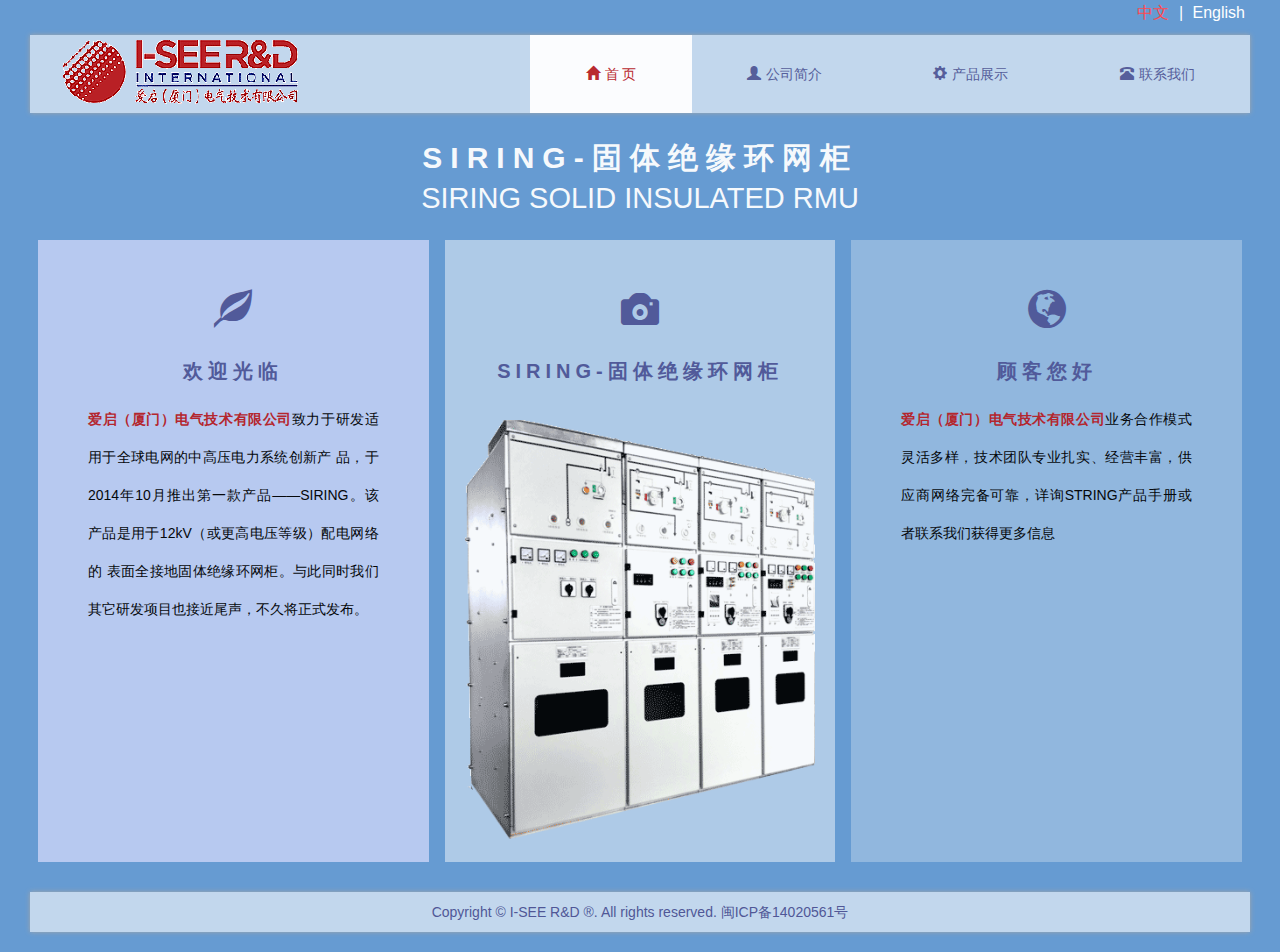
==== index.html @ b1a7d50a "create" ====
<!DOCTYPE html>
<html lang="en">
<head>
	<meta charset="UTF-8">
    
	<title>Document</title>
    <link rel="stylesheet" href="./bs/css/bootstrap.css"/>
    <link rel="stylesheet" href="./style/style2.css"/>
    <script type="text/javascript" src="./js/jquery-3.1.1.min.js"></script>
    <script type="text/javascript" src="./js/productsData.js"></script>
    <script type="text/javascript" src="./js/main.js"></script>
</head>
<body>
    <!-- 导航栏 start -->
<div class="app_wrapper"> 
	<div class="menu_wrapper">
	    <div class="language">
		    <a class="item active" href="../cn/index.html"><span>中文</span></a> 		    	
 		    <span>|</span>
 		    <a class="item" href="../en/index.html" ><span>English</span></a> 		    	
 	    </div>
		<div class="menu shadow" >
		    <span class="logo"></span>
		    <ul class="nav">
		    	<li class="selected"><a href="#"><span class="glyphicon glyphicon-home"></span>首&nbsp页</a></li>
		    	<li><a href="#"><span class="glyphicon glyphicon-user"></span>公司简介</a></li>
		    	<li><a href="#"><span class="glyphicon glyphicon-cog"></span>产品展示</a></li>
		    	<li><a href="#"><span class="glyphicon glyphicon-phone-alt"></span>联系我们</a></li>
		    </ul>
		   
 		</div>
	</div>
	<!-- 导航栏 end -->

	<!-- 主页面 start -->
	<ul class="page_wrapper">
	<!-- 第一页 start -->	  
      <li class="page page1">
      	 <!--<div class="middle_box"></div>-->
      	 <div class="main_wrapper welcom">
      	    <h1 class="p1-title1">SIRING-固体绝缘环网柜</h1>
      	    <h1 class="p1-title2">SIRING SOLID INSULATED RMU</h1>
      	    <div class="p1-outerWapper f-clear">
      	    	<div class="p1-sqrtWapper">
      	 	    	<div class="p1-sqrt p1-sqrt1">
      	 	    		<span class="glyphicon glyphicon-leaf"></span>
      	 	    		<h2>欢迎光临</h2>
      	 	    		<p><b>爱启（厦门）电气技术有限公司</b>致力于研发适用于全球电网的中高压电力系统创新产    品，于2014年10月推出第一款产品——SIRING。该产品是用于12kV（或更高电压等级）配电网络的    表面全接地固体绝缘环网柜。与此同时我们其它研发项目也接近尾声，不久将正式发布。</p>
      	 	    	</div>
      	 	    </div>
      	 	    <div class="p1-sqrtWapper">
      	 	    	<div class="p1-sqrt p1-sqrt2">
      	 	    	<span class="glyphicon glyphicon-camera"></span>
      	 	    	<h2>SIRING-固体绝缘环网柜</h2>
      	 	    	<img src="./img/s1product.png">
      	 	    	
      	 	    	</div>
      	 	    </div>
      	 	    <div class="p1-sqrtWapper">
      	 	    	<div class="p1-sqrt p1-sqrt3">
      	 	    	<span class="glyphicon glyphicon-globe"></span>
      	 	    	<h2>顾客您好</h2>
      	 	    		<p><b>爱启（厦门）电气技术有限公司</b>业务合作模式灵活多样，技术团队专业扎实、经营丰富，供应商网络完备可靠，详询STRING产品手册或者联系我们获得更多信息</p>
      	 	    	</div>
      	 	    </div>
      	    </div>     	 	
      	 </div>
      </li>
    <!-- 第一页 end -->

    <!-- 第二页 start -->
      <li class="page page2">
      	<div class="main_wrapper">
          <div class="p2-sqrtWapper">
            <div class="p2-size">
              <div class="p2-sqrt">
               <div class="p-title"><span class="glyphicon glyphicon-tags"></span><h2 >公司简介</h2></div>
               <h3>爱启(厦门)电气技术有限公司</h3>
               <p class="twoEm">爱启（厦门）电气技术有限公司成立于2014年10月，坐落于中国福建省美丽  的滨海城市厦门。公司拥有国际化技术团队并与来自中国、英国、澳大利亚和德国的专家队伍紧密合作。作  为一家独立的产品研发公司，我们与供应商及制造商紧密合作为客户提供创新优质的产品。</p>
               <p><b>I-SEE</b>隶属于协励行集团，是一家主要致力于中压电力系统创新产品研发和制造的公司。</p>
               <p><b>I-SEE</b>为客户提供灵活多样的产品和服务，如技术咨询，产品研发，通过完整型式试验认证的开  关设备核心部件及方案。</p>
               <p><b>I-SEE</b>拥有一支来自各学科领域，并曾效力于业内主要跨国企业、有着几十年丰富经验的国际化  设计团队。此外公司与国内外学术机构及业内专家有密切的技术交流和项目合作。</p>
               <p><b>I-SEE</b>  专利产品设计通常具备全球通用性，但对于特定市场及每个客户需求，我们都量身定制解决方案。</p>
               <p><b>I-SEE</b>拥有完善的供应商网络，对材料和零部件供应商以及终端产品制造商进行严格的审查及筛  选，确保为客户提供性能可靠、成本适中的产品。</p>
              </div>
            </div>  
          </div>
          <div class="p2-sqrtWapper">
            <div class="p2-size">
              <div class="p2-sqrt">
              <div class="p-title"><span class="glyphicon glyphicon-tags"></span><h2 >认证</h2></div>
               <div class="p2-imgrow f-clear">
                  <a href="javascript:;" class="p2-img imgc1"></a>
                  <a href="javascript:;" class="p2-img imgc2"></a>
                  <a href="javascript:;" class="p2-img imgc3"></a>
               </div>
              </div>
            </div>  
          </div>
          <div class="p2-sqrtWapper">
            <div class="p2-size">
              <div class="p2-sqrt">
              <div class="p-title"><span class="glyphicon glyphicon-tags"></span><h2>专利</h2></div>
               <div class="p2-imgrow f-clear">
                  <a href="javascript:;" class="p2-img imgp1"></a>
                  <a href="javascript:;" class="p2-img imgp2"></a>
                  <a href="javascript:;" class="p2-img imgp3"></a>
                  <a href="javascript:;" class="p2-img imgp4"></a>
                  <a href="javascript:;" class="p2-img imgp5"></a>
                  <a href="javascript:;" class="p2-img imgp6"></a>
                  <a href="javascript:;" class="p2-img imgp7"></a>
                  <a href="javascript:;" class="p2-img imgp8"></a>
                  <a href="javascript:;" class="p2-img imgp9"></a>
               </div>
              </div>
            </div>  
          </div>
        </div>
        <div class="submenu p2-submenu">
          <div class="tipBox">
            <div class="tip">
              <span>返回顶部</span>
              <i class="corrow"></i>
            </div>
            <a href="javascript:;" class="num back"><span class="glyphicon glyphicon-arrow-up"></span></a>
          </div>         
        </div>
      </li>
    <!-- 第二页 end -->
    <!-- 第三页 start -->
      <li class="page page3">
      	 <div class="main_wrapper">
          <!--<div class="p3-sqrtWapper">
            <div class="p3-size">
              <div class="p3-sqrt">
               <div class="p-title"><span class="glyphicon glyphicon-tags"></span><h2>SIRING® 固体绝缘开关模块</h2></div>
               <p class="twoEm">SIRING®系列产品是由我公司和欧洲开关技术专家合作开发的新型固体绝缘开关模块。产品一次回路全部封闭于固体绝缘材料内，且绝缘材料表面连续可靠接地，长期运行更稳定和安全。SIRING®系列产品是各项性能均满足国家电网固体绝缘开关设备标准（DL/T 1586-2016）的顶尖产品。</p>
               <div class="p3-pWapper f-clear">
                 <div class="p3-pinfo">
                  <h3>通用</h3>
                  <p>严格按照GB/DL以及IEC标准要求设计。</p>
                  <h3>安全</h3>
                  <p>固封绝缘模块表面涂覆导电屏蔽层，并可靠接地。</p>
                  <p>三相隔离接地断口清晰可见。</p>
                  <p>高压零件全绝缘密封。可在水下1米正常运行。</p>
                  <h3>稳定</h3>
                  <p>经过电场计算优化，1.2倍额定电压局部放电量小于5pC。</p>
                  <p>低电势陷阱，确保产品内部沿面不受操作污秽影响。</p>
                  <h3>紧凑</h3>
                  <p>分相设计，三相绝缘模块装配最小宽度为356mm。</p>
                 </div>
                 <div class="p3-pimgs">
                   <h3>SIRING® 固体绝缘开关模块</h3>
                   <a href="javascript:;" class="img img1"></a>
                   <h3>SIRING® 固体绝缘环网柜单元</h3> 
                   <a href="javascript:;" class="img img2"></a> 
                 </div>
               </div>             
               
              </div>
            </div>  
          </div>

          <div class="p3-sqrtWapper">
            <div class="p3-size">
              <div class="p3-sqrt">
               <div class="p-title"><span class="glyphicon glyphicon-tags"></span><h2>SIRING® 固体绝缘开关模块</h2></div>
               <img src="./img/spec1.png">
               
              </div>
            </div>  
          </div>-->
          <div class="p3-sqrtWapper">
            <div class="p3-size">
              <div class="p3-sqrt">
               <div class="p-title"><span class="glyphicon glyphicon-tags"></span><h2>订货信息</h2></div>
               <div class="orderWrapper f-clear">
               <div class="infoWrapper">
                 <div class="orderInfo">
                    <span class="choosed">SIRING</span><span>Ⅱ</span>-12/<span>630</span>-<span>20</span>-<span>v</span>-<span>T</span>
                 </div>
                 <span class="orderPoint glyphicon glyphicon-chevron-up"></span>
                 <i class="tand"></i>
                 <i class="row"></i>
               </div>
               <ul class="orderDetil">               
                 <li class="choosed">
                   <p>SIRING：固体绝缘模块、开关单元；</p>
                   <p>SEER：固体绝缘开关柜、环网柜；</p>
                 </li>
                 <li>
                   <p>Ⅱ：环网柜；</p>
                   <p>NULL：开关柜；</p>
                 </li>
                 <li>
                   <p>630： 额定电流630A；</p>
                   <p>1250：额定电流1250A；</p>
                 </li>
                 <li>
                   <p>20：开断电流20kA；</p>
                   <p>25：开断电流25kA；</p>
                   <p>31.5：开断电流31.5kA；</p>
                   <p>Null：无开断电流;</p>
                 </li>
                  <li>
                   <p>V：断路器；</p>
                   <p>C：负荷开关；</p>
                   <p>Vp：进线带PTT；</p>
                   <p>VL：母联柜（断路器）；</p>
                   <p>Br：提升柜；</p>
                   <p>Me：计量柜；</p>
                   <p>PT：PT柜；</p>
                 </li>
                 <li>
                   <p>T：开关柜-实验柜;</p>
                   <p>Null：开关柜-标准柜;</p>
                 </li>
               </ul>
               </div>
              </div>
            </div>  
          </div>

        </div>
        <div class="submenu p3-submenu">
          <div class="tipBox">
            <div class="tip">
              <span>返回顶部</span>
              <i class="corrow"></i>
            </div>
            <a href="javascript:;" class="num back"><span class="glyphicon glyphicon-arrow-up"></span></a>
          </div>        
        </div>
      </li>
      <!-- 第三页 end -->
      <!-- 第四页 start -->
      <li class="page page4">
      	<div class="main_wrapper f-clear">
          <h1 class="p4-title"><span class="glyphicon glyphicon-envelope"></span>联系我们</h1>
          <div class="p4-sqrtWapper p4-sqrtWapper1">
            <div class="p4-sqrt">
              <div class="p4-sqrtCenter1">
                <h3 class="p4-sqrttitle"> 爱启(厦门)电气技术有限公司</h3>
                <p><b>邮&nbsp编：</b>361006</p>
                <p><b>电话/传真：</b>+86 (0)592 5695 655</p>
                <p><b>邮&nbsp箱：</b><a href="mailto:info@i-seerandd.com">info@i-seerandd.com</a></p>
                <p><b></b><a href="mailto:sales@i-seerandd.com">info@i-seerandd.com</a></p>
                <p><b>网&nbsp址：</b><a href="http://www.i-seerandd.com/">www.i-seerandd.com</a></p> 
              </div>
            </div>
          </div>
              
          <div class="p4-sqrtWapper p4-sqrtWapper2">
            <div class="p4-sqrt">
              <div class="p4-sqrtCenter2">
                <h3 class="p4-sqrttitle"> 客户反馈</h3>
                <form class="p4-form" onsubmit="return false" action="##"  method="post" >       
                  <input type="hidden" name="action" value="add" />
                  <div>
                      <label for="name">姓&nbsp名：<em>*</em></label>
                      <input name="name" type="text" id="name" class="required"/>
                      <span class="info">姓名不可为空</span>
                  </div>
                  <div>
                      <label for="email">邮&nbsp箱：<em>*</em></label>
                      <input name="email" type="text" id="email" class="required"/>
                      <span class="info">邮箱填写不正确</span>
                  </div>
                  <div>
                      <label for="myTel">电&nbsp话：</label>
                      <input name="myTel" type="text" id="myTel"/>
                  </div>
                  <div>
                      <label for="myAddress">地&nbsp址：</label>
                      <input name="myAddress" type="text" id="myAddress" />
                  </div>
                  <div>
                      <label for="myCity">城&nbsp市：<em>*</em></label>
                      <input name="myCity" type="text" id="myCity" class="required"/>
                       <span class="info">城市不可为空</span>
                  </div>
                  <div>
                      <label for="myCountry">国&nbsp家：<em>*</em></label>
                      <input name="myCountry" type="text" id="myCountry" class="required"/>
                      <span class="info">国家不可为空</span>
                  </div>
                  <div>
                      <label for="content">内&nbsp容：<em>*</em></label>
                      <textarea name="content" id="content" class="required"></textarea>
                      <span class="info">内容不可为空</span>
                  </div> 
                  <div class="btnWrapper">
                      <button class="btn" type="reset">取&nbsp消</button>
                      <button class="btn sent" disabled>发&nbsp送</button>   
                  </div>
                  
                </form>
              </div>
            </div>
          </div>
                   
        </div>
      </li>
      <!-- 第四页 end -->
	</ul>
	<!-- 主页面 end -->
  
  <!-- 提示框  -->
  <div class="info-wrapper">
    <div class="info-bg"></div>
    <div class="info-Box">
      <span class="info-head"></span>
      <div>
        <p class="info-contant">留言提交成功！谢谢！</p>
        <button class="info-btn">确&nbsp定</button>  
      </div>     
    </div>
  </div>

	<!-- 页脚 start -->
	<div class="footer_wrapper">
	   <div class="footer shadow">
	   	  <span>Copyright © I-SEE R&D ®. All rights reserved. <a href="http://www.miitbeian.gov.cn/" target="_blank">闽ICP备14020561号</a></span>
	   </div>       
	</div>
	<!-- 页脚 end -->
</div>   
</body>
</html>
---- style/style2.css ----
body * {-webkit-user-select: none;font-family: Helvetica;}

body,ul{
	margin: 0;
}
body{
	overflow-y:scroll;
}
a{
	text-decoration: none;
}

img{
	border:none;
}

ul,p,h1,h2,h3{
	margin: 0;
	padding: 0;
}

li{
	list-style: none;
}

.f-clear{zoom:1;}
.f-clear:after{content: '.';display: block;clear: both;height: 0;overflow: hidden;visibility: hidden;}

.app_wrapper{
	
	font-size:14px;
	position: relative;
}

/*头部样式*/
.menu_wrapper {
	position: absolute;
	left: 0;
    right: 0;
    top:0;
    z-index: 50;
}

.menu {	
	position: absolute;
	height: 78px;
	left: 2000px;
	right: 30px;
	top: 35px;
	background: rgba(255,255,255,0.6);	
}

.menu .logo{
	position: absolute;
	width: 240px;
	height: 70px;
	left: 30px;
	top: 2px;
	background: url(../img/logo.png) no-repeat ;
}	

.menu .nav{
	position: absolute;
	right: 0px;
	left: 500px;
	top: 0;
	bottom: 0;	
	display: -webkit-box;
	display: -moz-box; 
    display: -ms-flexbox; 
    display: -webkit-flex;
    display: flex;
	opacity:0;
}

.menu .nav li{
	float: left;
	font-size: 14px;
	height: 100%;
	text-align: center;
	-webkit-box-flex: 1.0;
    -moz-flex-grow: 1;
    -webkit-flex-grow: 1;
    flex-grow: 1;
    transition: 1s background;
   -moz-transition: 1s background;
   -webkit-transition: 1s background; 
   -ms-transition: 1s background; 
   -o-transition: 1s background;
}

.menu .nav li span{
	margin-right: 5px;
}

.menu .nav li a{	
	display: block;
	height: 100%;
	line-height: 78px;
	padding: 0px 5px;
	color: #505797;
}
.menu .nav li.selected{
	background-color: rgba(255,255,255,1);	
}
.menu .nav li.selected a{
	color: #b92025;
}
.menu .nav li:hover{
	background-color: rgba(255,255,255,1);
}

.menu .nav li a:hover{
	color: #b92025;
}

.language {
    position: absolute;
    right: 30px;
    top: 5px;
    color: #fff;
    font-size: 16px;
    line-height: 16px;
    text-align: center;
}
.language a{
    padding: 5px;
    color: #fff;
}
.language a:hover{
    color: #ff494f;
}
.language .active{
   color: #ff494f;
}

.shadow {
    -moz-box-shadow: 0px 0px 5px #a6a6a6;
    -webkit-box-shadow: 0px 0px 5px #a6a6a6;
    box-shadow: 0px 0px 5px #a6a6a6;
}

/*主页面样式，共有样式*/

.page_wrapper {
	position: relative;
	overflow: hidden;
}

.page{
	position: absolute;
	width: 100%;
	left: -8000px;
}

/*
.middle_box {
	width: 50%;
	position: absolute;
	right: 0;
	top:0;
	bottom: 0;
	background: rgba(0,0,0,0.04);
	z-index: 40;
}*/

.main_wrapper{
    position: absolute;
    top:118px;
    left: 30px;
    right: 30px;
}
.main_wrapper h2{
	font-size: 20px;
	color: #505797;
	letter-spacing: 5px;
	margin: 15px 0;
}

.p-title{
	position: relative;
}
.p-title span{
	position: absolute;
	font-size: 28px;
	top: 2px;
	left:-50px;
	color: #505797;;
}
.main_wrapper h3{
	font-size: 16px;
	color: #505797;
	padding-top: 30px;
}

.twoEm{
	text-indent: 2em;
}

.main_wrapper b{
	color: #b92025;
}

.main_wrapper p{
	
	text-align: justify;
	padding-top: 20px;
}

/*第一页样式*/

.page1{
	background: #669bd2;
	height: 900px;
}
.page1 .welcom{
    opacity:0;
}

.page1 .p1-title1{
    font-size: 30px;
    text-align: center;
    color: #fff;
    font-weight: bold;
    letter-spacing:8px;
    margin-top: 20px;
}

.page1 .p1-title2{
    font-size: 29px;
    text-align: center;
    color: #fff;
    font-weight: normal;
    line-height: 28px;
    margin: 5px 0 20px 0;
}

.page1 .p1-outerWapper{
	overflow:hidden;zoom:1;
}

.page1 .p1-sqrtWapper{
   width: 33.33%;
   float: left;
   margin-bottom:-1000px;
   padding-bottom:1000px;
}

.page1 .p1-sqrt{
	margin:8px;
	padding: 20px;
	margin-bottom:-1000px;
    padding-bottom:1000px;
    text-align: center;    
}

.p1-sqrt.p1-sqrt1{
    background: rgba(225,225,255,0.7);	
}

.p1-sqrt.p1-sqrt2{
    background: rgba(255,255,255,0.5);	
}

.p1-sqrt.p1-sqrt3{
    background: rgba(255,255,255,0.3);	
}

.page1 .p1-sqrt span{
	display: block;
	font-size: 38px;
	color: #505797;
	text-align: center;
	margin: 30px 0;
}

.page1 .p1-sqrt h2{
	text-align: center;
}

.page1 .p1-sqrt p{
	line-height: 38px;
	padding: 0 30px;
}

.page1 .p1-sqrt img{
	width: auto;
	height: auto;
	max-width: 100%;
	max-height: 100%;
	padding: 20px 0 20px 0;
}


/*第二页样式*/
.page2{
  	background: #ababab;
}

.page2 .p2-sqrtWapper{
   background: rgba(255,255,255,0.3);
   margin: 20px 0;
   padding:20px;
}

.page2 .p2-size{
   padding:0 120px 0px 120px;
}

.page2 .p2-sqrt{
   padding:20px 20px 20px 40px;
   border-left: 1px solid #ababab;
}
.page2 .p2-sqrt h3{
   border-bottom: 1px solid #ababab;
}

.page2 .p2-sqrt p{
   font-size: 16px;
   line-height: 32px;
}

.page2 .p2-imgrow{
	width: 100%;
}

.page2 .p2-img{
	float: left;
	width: 250px;
	height: 363px;
    margin: 5px 10px;
}

.p2-img.imgc1{
	background: url(../img/s2cerf1.png) no-repeat;
}
.p2-img.imgc2{
	background: url(../img/s2cerf2.png) no-repeat;
}
.p2-img.imgc3{
	background: url(../img/s2cerf3.png) no-repeat;
}

.p2-img.imgp1{
	background: url(../img/s2patent1.png) no-repeat;
}
.p2-img.imgp2{
	background: url(../img/s2patent2.png) no-repeat;
}
.p2-img.imgp3{
	background: url(../img/s2patent3.png) no-repeat;
}
.p2-img.imgp4{
	background: url(../img/s2patent4.png) no-repeat;
}
.p2-img.imgp5{
	background: url(../img/s2patent5.png) no-repeat;
}
.p2-img.imgp6{
	background: url(../img/s2patent6.png) no-repeat;
}
.p2-img.imgp7{
	background: url(../img/s2patent7.png) no-repeat;
}
.p2-img.imgp8{
	background: url(../img/s2patent8.png) no-repeat;
}
.p2-img.imgp9{
	background: url(../img/s2patent9.png) no-repeat;
}


.submenu{
	position: fixed;
	right: 50px;
	bottom: 30px;
	width: 30px;
	color: #505797;
	z-index: 99;
}
.submenu .tipBox{
	position: relative;

}
.tipBox .tip{
	position: absolute;
	width: 100px;
	right: 60px;	
	height: 30px;
	line-height: 30px;
	text-align: center;
	background: #d4d2ff;
	border: 1px solid #2b286d;
	display: none;
	opacity: 0;
}

.tipBox .tip span{
	display: inline-block;
	width: 100%;
	white-space: nowrap;
	overflow: hidden;
	text-overflow: ellipsis;
}

.tip .corrow{
	position: absolute;
	top:0;
	right: -22px;
	width: 20px;
	height: 20px;	
	background: #d4d2ff;
	border-top: 1px solid #2b286d;
	border-right: 1px solid #2b286d;
	transform-origin:0 0;
	-moz-transform-origin:0 0;
	-webkit-transform-origin:0 0;
	-ms-transform-origin:0 0;
	-o-transform-origin:0 0;
	transform:rotate(45deg);
	-moz-transform:rotate(45deg);
	-webkit-transform:rotate(45deg);
	-ms-transform:rotate(45deg);
	-o-transform:rotate(45deg);
}
.tipBox .num{
	display: block;	
	width: 30px;
	height: 30px;
	line-height: 30px;
	text-align: center;
	font-weight: bold;
	color: #505797;
	background: #d4d2ff;
	border: 1px solid #2b286d;
	border-radius: 30px;
	-moz-border-radius: 30px;
    -webkit-border-radius:30px;
    -ms-border-radius: 30px;
    -o-border-radius:30px;
     transition: 1s background;
   -moz-transition: 1s background;
   -webkit-transition: 1s background; 
   -ms-transition: 1s background; 
   -o-transition: 1s background;
}	

.submenu .line{
	display: block;
	width: 1px;
	background:#6f7b91;
	margin: 0 auto; 
}

.p2-submenu{
	display: none;
	opacity: 0;
}

.p2-submenu .line{
	height: 30px;
}

/*第三页样式*/
.page3{
  	background: #96bac3;
}

.page3 .p3-sqrtWapper{
   background: rgba(255,255,255,0.3);
   margin: 20px 0;
   padding:20px;
}

.page3 .p3-size{
   padding:0 120px 0px 120px;
}

.page3 .p3-sqrt{
   padding:20px 20px 20px 40px;
   border-left: 1px solid #ababab;
}

.p3-sqrt p{
	line-height: 28px;
	padding-top: 15px;
}

.p3-sqrt .p3-pinfo{
	float: left;
	width: 50%;
}

.p3-sqrt .p3-pimgs{
	float: right;
	width: 40%;
	
}

.p3-pimgs .img{
   display: inline-block;
   width: 230px;
   height: 260px;
}


.p3-sqrt img{
   width: 80%;
   padding: 5px;
}

.p3-sqrt .dtuImg{
   width: 70%;
}

.p3-sqrt .imgsWapper{
  width: 100%;
}

.imgsWapper .imagDiv{
	width: 300px;
	float: left;
	margin: 10px;
}

.p3-sqrt  .orderWrapper{
   position: relative;
}

.p3-sqrt .infoWrapper{
	float: left;
	width: 350px;
	margin-right: 10px;
}

.p3-sqrt  .orderDetil{
	float: left;
	width: 40%;
	padding-top: 30px;
}

.orderInfo{
	font-size: 16px;
}

.infoWrapper .orderPoint{
	position: absolute;
	top: 35px;
}

.infoWrapper .tand{
	position: absolute;
	top: 42px;
	width: 2px;
	background: #000;
}

.infoWrapper .row{
	position: absolute;
	height: 2px;
	background: #000;
}

.orderInfo span{   
   border: 1px solid #9c9c9c;
   padding: 5px;
   margin: 0 5px;
   cursor: default;
}

.orderInfo .choosed{   
   border: 2px solid #505797;
   background: #acc5d4;
}

.orderDetil .choosed{   
   border: 2px solid #505797;
   background: #acc5d4;
}

.orderDetil li{
	font-size: 12px;
	margin: 5px;
	padding: 5px;
	border: 1px solid #9c9c9c;
}

.orderDetil p{
	padding: 0px;
	line-height: 20px;
}


.p3-submenu{
	display: none;
	opacity: 0;
}

.p3-submenu .line{
	height: 12px;
}

.p3-submenu .tipBox .tip{
   width: 220px;
}

.page4{
  	background: #00a8ff;
}

.page4 .p4-title{
  	font-size: 24px;
    color: #fff;
    text-align: center;
    font-weight: bold;
    letter-spacing:8px;
    margin: 20px;
}

.p4-title span{
  	font-size: 20px;
    margin-right: 10px;
}

.page4 .p4-sqrtWapper{
	float: left;  
}

.p4-sqrtWapper.p4-sqrtWapper1{
	width: 40%;
}

.p4-sqrtWapper.p4-sqrtWapper2{
	width: 60%;
}


.p4-sqrtWapper .p4-sqrt{
	background: rgba(255,255,255,0.4);
	height: 600px;
	margin: 8px;
	padding-top: 30px;
}

.p4-sqrttitle{
	color: #505797;
	padding: 5px;
	border-bottom: 1px solid #505797;
}


.p4-sqrt .p4-sqrtCenter1{
	height: 280px;
	width: 300px;
	margin: 0 auto;
}

.p4-sqrt b{
	color: black;
	display: inline-block;
	width: 80px;
}

.p4-sqrt a{
	color: black;
}

.p4-sqrt .p4-form{
	width: 400px;
	height: 550px;
	margin-top: 10px;
}

.p4-sqrt .p4-sqrtCenter2{
	height: 500px;
	width: 400px;
    margin: 0 auto;
}

.p4-form div{
	padding: 10px 0;
}

.p4-form span{
	display: block;
	color: #ff0800;
	text-indent: 80px;
	display: none;
}

.p4-form label{
	display: inline-block;
	width: 80px;
	height: 25px;
	vertical-align: middle;
	font-weight: bold;
}

.p4-form em{
	color: #ff0800;
}

.p4-form input{
	height: 25px;
	width: 300px;
	border: 1px solid #ababab;
}

.p4-form textarea{
	height: 70px;
	width: 300px;
	vertical-align: top;
	border: 1px solid #ababab;
}

.p4-form .btnWrapper{
	text-align: right;
}

.p4-form .btn{
    width:75px;
    height:30px;
    margin: 0 5px 0 30px;
    font-weight: bold;
    background: #505797;
    color: #fff;
    border: 1px solid #ababab;
    border-radius: 5px;
	-moz-border-radius: 5px;
    -webkit-border-radius:5px;
    -ms-border-radius: 5px;
    -o-border-radius:5px;
    cursor: pointer;
  }

  .btn:disabled{
  	background:#ababab;
  	cursor:default;
  }
/*提示框*/
.info-wrapper{
	display: none;
}
.info-bg{
	z-index: 500;
	position: fixed;
	top: 0;
	right: 0;
	bottom: 0;
	left: 0;
	background: rgba(0, 0, 0, .6);
}
.info-Box{
	z-index: 999;
	position: fixed;
	top: 50%;
	left: 50%;
	width: 300px;
	height: 200px;
	margin-top: -125px;
	margin-left: -150px;
	background: #fff;
	border: 1px solid #ababab;
	border-radius: 5px;
	-moz-border-radius: 5px;
    -webkit-border-radius:5px;
    -ms-border-radius: 5px;
    -o-border-radius:5px;
    cursor: pointer;
}
.info-Box .info-head{
    display: block;
    height: 30px;
    background: #505797;
}

.info-Box .info-contant{
    padding: 50px 0;
    text-align: center;
}

.info-btn{
	display: block;
	width:75px;
    height:30px;
    margin: 0 auto;
    font-weight: bold;
    background: #505797;
    color: #fff;
    border: 1px solid #ababab;
    border-radius: 5px;
	-moz-border-radius: 5px;
    -webkit-border-radius:5px;
    -ms-border-radius: 5px;
    -o-border-radius:5px;
    cursor: pointer;
}

/*脚部样式*/
.footer_wrapper {
	position: absolute;
	left: 0;
    right: 0;
    bottom:60px;
    z-index: 50;
}

.footer {	
	position: absolute;
	height: 40px;
	left: 30px;
	right: 30px;
	line-height: 40px;
	text-align: center;	
	background: rgba(255,255,255,0.6);	

}
.footer span,.footer a{
	color: #505797;
}

.r950.app_wrapper{	
	font-size:12px;
}

.r950 .menu{
	height: 50px;
}

.r950 .menu .nav{
    display: none;
}
.r950 .welcom .p1-sqrtWapper{
   width: 100%;
}

.r950 .welcom .p1-sqrt{
	margin:5px;
    padding:20px;
}
.r950 .p4-sqrtWapper.p4-sqrtWapper1{
   width: 100%;
}
.r950 .p4-sqrtWapper.p4-sqrtWapper2{
   width: 100%;
} 
.r950 .page2 .p2-size{
   padding:0 20px 0px 20px;
}
.r950 .page3 .p3-size{
   padding:0 20px 0px 20px;
}
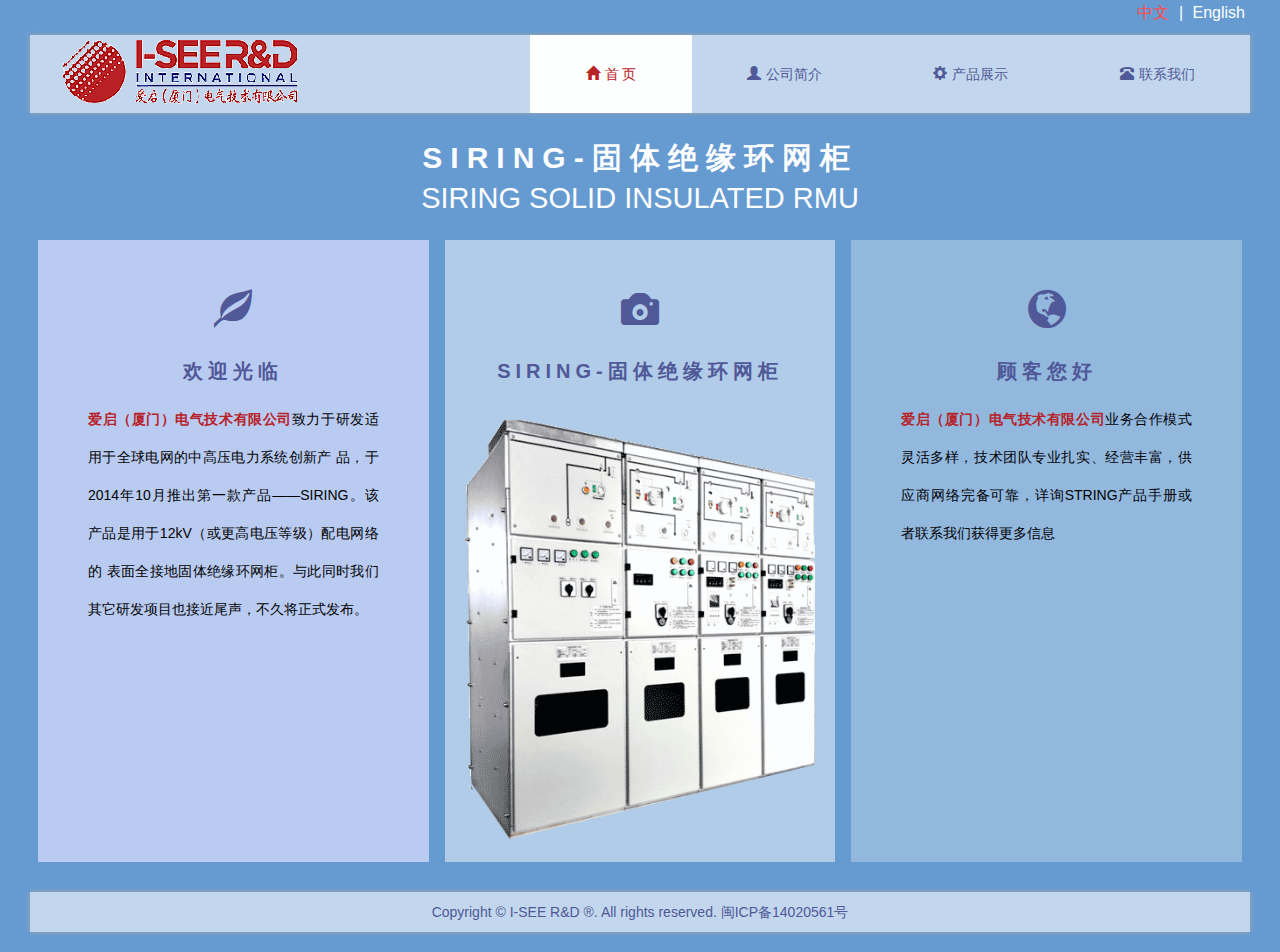
==== commit f27bcfdf: "verson2" ====
--- a/index.html
+++ b/index.html
@@ -6,9 +6,7 @@
 	<title>Document</title>
     <link rel="stylesheet" href="./bs/css/bootstrap.css"/>
     <link rel="stylesheet" href="./style/style2.css"/>
-    <script type="text/javascript" src="./js/jquery-3.1.1.min.js"></script>
-    <script type="text/javascript" src="./js/productsData.js"></script>
-    <script type="text/javascript" src="./js/main.js"></script>
+   
 </head>
 <body>
     <!-- 导航栏 start -->
@@ -19,16 +17,23 @@
  		    <span>|</span>
  		    <a class="item" href="../en/index.html" ><span>English</span></a> 		    	
  	    </div>
-		<div class="menu shadow" >
+		<div class="menu shadow">
 		    <span class="logo"></span>
 		    <ul class="nav">
 		    	<li class="selected"><a href="#"><span class="glyphicon glyphicon-home"></span>首&nbsp页</a></li>
 		    	<li><a href="#"><span class="glyphicon glyphicon-user"></span>公司简介</a></li>
 		    	<li><a href="#"><span class="glyphicon glyphicon-cog"></span>产品展示</a></li>
 		    	<li><a href="#"><span class="glyphicon glyphicon-phone-alt"></span>联系我们</a></li>
-		    </ul>
-		   
+		    </ul>	
+        <div class="mobileBtn"><span class="glyphicon glyphicon-list"></span></div>	
+        <ul class="right-nav">
+          <li class="selected"><a href="#"><span class="glyphicon glyphicon-home"></span>首&nbsp页</a></li>
+          <li><a href="#"><span class="glyphicon glyphicon-user"></span>公司简介</a></li>
+          <li><a href="#"><span class="glyphicon glyphicon-cog"></span>产品展示</a></li>
+          <li><a href="#"><span class="glyphicon glyphicon-phone-alt"></span>联系我们</a></li>
+        </ul>   
  		</div>
+
 	</div>
 	<!-- 导航栏 end -->
 
@@ -129,100 +134,63 @@
     <!-- 第二页 end -->
     <!-- 第三页 start -->
       <li class="page page3">
-      	 <div class="main_wrapper">
-          <!--<div class="p3-sqrtWapper">
-            <div class="p3-size">
-              <div class="p3-sqrt">
-               <div class="p-title"><span class="glyphicon glyphicon-tags"></span><h2>SIRING® 固体绝缘开关模块</h2></div>
-               <p class="twoEm">SIRING®系列产品是由我公司和欧洲开关技术专家合作开发的新型固体绝缘开关模块。产品一次回路全部封闭于固体绝缘材料内，且绝缘材料表面连续可靠接地，长期运行更稳定和安全。SIRING®系列产品是各项性能均满足国家电网固体绝缘开关设备标准（DL/T 1586-2016）的顶尖产品。</p>
-               <div class="p3-pWapper f-clear">
-                 <div class="p3-pinfo">
-                  <h3>通用</h3>
-                  <p>严格按照GB/DL以及IEC标准要求设计。</p>
-                  <h3>安全</h3>
-                  <p>固封绝缘模块表面涂覆导电屏蔽层，并可靠接地。</p>
-                  <p>三相隔离接地断口清晰可见。</p>
-                  <p>高压零件全绝缘密封。可在水下1米正常运行。</p>
-                  <h3>稳定</h3>
-                  <p>经过电场计算优化，1.2倍额定电压局部放电量小于5pC。</p>
-                  <p>低电势陷阱，确保产品内部沿面不受操作污秽影响。</p>
-                  <h3>紧凑</h3>
-                  <p>分相设计，三相绝缘模块装配最小宽度为356mm。</p>
+      	<ul class="main_wrapper p3-tabs">
+          <div class="p3_tab">            
+          </div>
+          <li class="product product1 proSelect">
+            <div class="p3-sqrtWapper p3-order">
+              <div class="p3-size">
+                <div class="p3-sqrt">
+                 <div class="p-title"><span class="glyphicon glyphicon-tags"></span><h2>  订货信息</h2></div>
+                 <div class="orderWrapper f-clear">
+                 <div class="infoWrapper">
+                   <div class="orderInfo">
+                      <span class="choosed">SIRING</span><span>Ⅱ</span>-12/<span>630</span>-<  span>20</span>-<span>v</span>-<span>T</span>
+                   </div>
+                   <span class="orderPoint glyphicon glyphicon-chevron-up"></span>
+                   <i class="tand"></i>
+                   <i class="row"></i>
                  </div>
-                 <div class="p3-pimgs">
-                   <h3>SIRING® 固体绝缘开关模块</h3>
-                   <a href="javascript:;" class="img img1"></a>
-                   <h3>SIRING® 固体绝缘环网柜单元</h3> 
-                   <a href="javascript:;" class="img img2"></a> 
+                 <ul class="orderDetil">               
+                   <li class="choosed">
+                     <p>SIRING：固体绝缘模块、开关单元；</p>
+                     <p>SEER：固体绝缘开关柜、环网柜；</p>
+                   </li>
+                   <li>
+                     <p>Ⅱ：环网柜；</p>
+                     <p>NULL：开关柜；</p>
+                   </li>
+                   <li>
+                     <p>630： 额定电流630A；</p>
+                     <p>1250：额定电流1250A；</p>
+                   </li>
+                   <li>
+                     <p>20：开断电流20kA；</p>
+                     <p>25：开断电流25kA；</p>
+                     <p>31.5：开断电流31.5kA；</p>
+                     <p>Null：无开断电流;</p>
+                   </li>
+                    <li>
+                     <p>V：断路器；</p>
+                     <p>C：负荷开关；</p>
+                     <p>Vp：进线带PTT；</p>
+                     <p>VL：母联柜（断路器）；</p>
+                     <p>Br：提升柜；</p>
+                     <p>Me：计量柜；</p>
+                     <p>PT：PT柜；</p>
+                   </li>
+                   <li>
+                     <p>T：开关柜-实验柜;</p>
+                     <p>Null：开关柜-标准柜;</p>
+                   </li>
+                 </ul>
                  </div>
-               </div>             
-               
-              </div>
-            </div>  
-          </div>
-
-          <div class="p3-sqrtWapper">
-            <div class="p3-size">
-              <div class="p3-sqrt">
-               <div class="p-title"><span class="glyphicon glyphicon-tags"></span><h2>SIRING® 固体绝缘开关模块</h2></div>
-               <img src="./img/spec1.png">
-               
-              </div>
-            </div>  
-          </div>-->
-          <div class="p3-sqrtWapper">
-            <div class="p3-size">
-              <div class="p3-sqrt">
-               <div class="p-title"><span class="glyphicon glyphicon-tags"></span><h2>订货信息</h2></div>
-               <div class="orderWrapper f-clear">
-               <div class="infoWrapper">
-                 <div class="orderInfo">
-                    <span class="choosed">SIRING</span><span>Ⅱ</span>-12/<span>630</span>-<span>20</span>-<span>v</span>-<span>T</span>
-                 </div>
-                 <span class="orderPoint glyphicon glyphicon-chevron-up"></span>
-                 <i class="tand"></i>
-                 <i class="row"></i>
-               </div>
-               <ul class="orderDetil">               
-                 <li class="choosed">
-                   <p>SIRING：固体绝缘模块、开关单元；</p>
-                   <p>SEER：固体绝缘开关柜、环网柜；</p>
-                 </li>
-                 <li>
-                   <p>Ⅱ：环网柜；</p>
-                   <p>NULL：开关柜；</p>
-                 </li>
-                 <li>
-                   <p>630： 额定电流630A；</p>
-                   <p>1250：额定电流1250A；</p>
-                 </li>
-                 <li>
-                   <p>20：开断电流20kA；</p>
-                   <p>25：开断电流25kA；</p>
-                   <p>31.5：开断电流31.5kA；</p>
-                   <p>Null：无开断电流;</p>
-                 </li>
-                  <li>
-                   <p>V：断路器；</p>
-                   <p>C：负荷开关；</p>
-                   <p>Vp：进线带PTT；</p>
-                   <p>VL：母联柜（断路器）；</p>
-                   <p>Br：提升柜；</p>
-                   <p>Me：计量柜；</p>
-                   <p>PT：PT柜；</p>
-                 </li>
-                 <li>
-                   <p>T：开关柜-实验柜;</p>
-                   <p>Null：开关柜-标准柜;</p>
-                 </li>
-               </ul>
-               </div>
-              </div>
-            </div>  
-          </div>
-
-        </div>
-        <div class="submenu p3-submenu">
+                </div>
+              </div>  
+            </div>
+          </li>           
+        </ul>
+        <div class="submenu p3-submenu sub1 subSelected">
           <div class="tipBox">
             <div class="tip">
               <span>返回顶部</span>
@@ -230,7 +198,7 @@
             </div>
             <a href="javascript:;" class="num back"><span class="glyphicon glyphicon-arrow-up"></span></a>
           </div>        
-        </div>
+        </div>          
       </li>
       <!-- 第三页 end -->
       <!-- 第四页 start -->
@@ -324,6 +292,10 @@
 	   </div>       
 	</div>
 	<!-- 页脚 end -->
-</div>   
+</div>  
+
+<script type="text/javascript" src="./js/jquery-3.1.1.min.js"></script>
+<script type="text/javascript" src="./js/productsData2.js"></script>
+<script type="text/javascript" src="./js/main.js"></script> 
 </body>
 </html>--- a/style/style2.css
+++ b/style/style2.css
@@ -39,7 +39,7 @@
 	left: 0;
     right: 0;
     top:0;
-    z-index: 50;
+    z-index: 99;
 }
 
 .menu {	
@@ -74,8 +74,43 @@
 	opacity:0;
 }
 
+.menu .right-nav{
+	position: absolute;
+	right: 10px;
+	top:100%;
+	width: 150px;
+	background: rgba(255,255,255,0.7);
+	display: none;
+	opacity: 0;
+	transition: 1s background;
+   -moz-transition: 1s background;
+   -webkit-transition: 1s background; 
+   -ms-transition: 1s background; 
+   -o-transition: 1s background;
+}
+
+.menu .mobileBtn{
+   position: absolute;
+   font-size: 16px;
+   height: 100%;
+   line-height: 100%;
+   width: 50px;
+   right: 0;
+   color: #505797;
+   display: none;
+}
+
+.mobileBtn span{
+	position: absolute;
+	top: 50%;
+	right: 20px;
+	margin-top: -8px;
+}
+
+
 .menu .nav li{
 	float: left;
+	position: relative;
 	font-size: 14px;
 	height: 100%;
 	text-align: center;
@@ -90,7 +125,17 @@
    -o-transition: 1s background;
 }
 
-.menu .nav li span{
+.menu .right-nav li{
+  font-size: 14px;
+  text-align: center;
+}
+
+.menu .right-nav li a{	
+	display: block;
+	padding:20px;
+}
+
+.menu li span{
 	margin-right: 5px;
 }
 
@@ -101,17 +146,17 @@
 	padding: 0px 5px;
 	color: #505797;
 }
-.menu .nav li.selected{
+.menu li.selected{
 	background-color: rgba(255,255,255,1);	
 }
-.menu .nav li.selected a{
+.menu li.selected a{
 	color: #b92025;
 }
-.menu .nav li:hover{
+.menu li:hover{
 	background-color: rgba(255,255,255,1);
 }
 
-.menu .nav li a:hover{
+.menu li a:hover{
 	color: #b92025;
 }
 
@@ -374,10 +419,10 @@
 .submenu{
 	position: fixed;
 	right: 50px;
-	bottom: 30px;
+	top: 150px;
 	width: 30px;
 	color: #505797;
-	z-index: 99;
+	z-index: 50;
 }
 .submenu .tipBox{
 	position: relative;
@@ -467,6 +512,47 @@
   	background: #96bac3;
 }
 
+.page3 .p3_tab{
+  height: 40px;
+  margin-top: 15px;
+  background: rgba(255,255,255,0.7);
+  color: #505797;
+  border-bottom: 1px solid #065ba4;
+}
+
+.p3_tab input{
+  display: inline-block;
+  height: 100%;
+  width: 150px;
+  font-weight: bold;
+  border:none;
+  outline:none;
+  padding: 0;
+  maging:0;
+  background: #7eb7e8;
+  color: #fff;
+  cursor: pointer;
+}
+
+.p3_tab input:hover{
+
+  background: #065ba4;
+  color: #fff;
+}
+
+.p3_tab .tabSelected{
+  
+  background: #065ba4;
+  color: #fff;
+}
+
+.product{
+	display:none;
+} 
+.product.proSelect{
+	display: block;
+}
+
 .page3 .p3-sqrtWapper{
    background: rgba(255,255,255,0.3);
    margin: 20px 0;
@@ -535,7 +621,7 @@
 }
 
 .p3-sqrt  .orderDetil{
-	float: left;
+	float: right;
 	width: 40%;
 	padding-top: 30px;
 }
@@ -546,12 +632,12 @@
 
 .infoWrapper .orderPoint{
 	position: absolute;
-	top: 35px;
+	top: 28px;
 }
 
 .infoWrapper .tand{
 	position: absolute;
-	top: 42px;
+	top: 36px;
 	width: 2px;
 	background: #000;
 }
@@ -828,8 +914,21 @@
 	height: 50px;
 }
 
+.r950 .mobileBtn{
+	display: block;
+}
+
+.r950 .logo{
+	width: 165px;
+	height: 48px;
+	background: url(../img/logomin.png) no-repeat ;
+}
+
 .r950 .menu .nav{
     display: none;
+}
+.r950 .main_wrapper{
+   top: 88px;
 }
 .r950 .welcom .p1-sqrtWapper{
    width: 100%;
